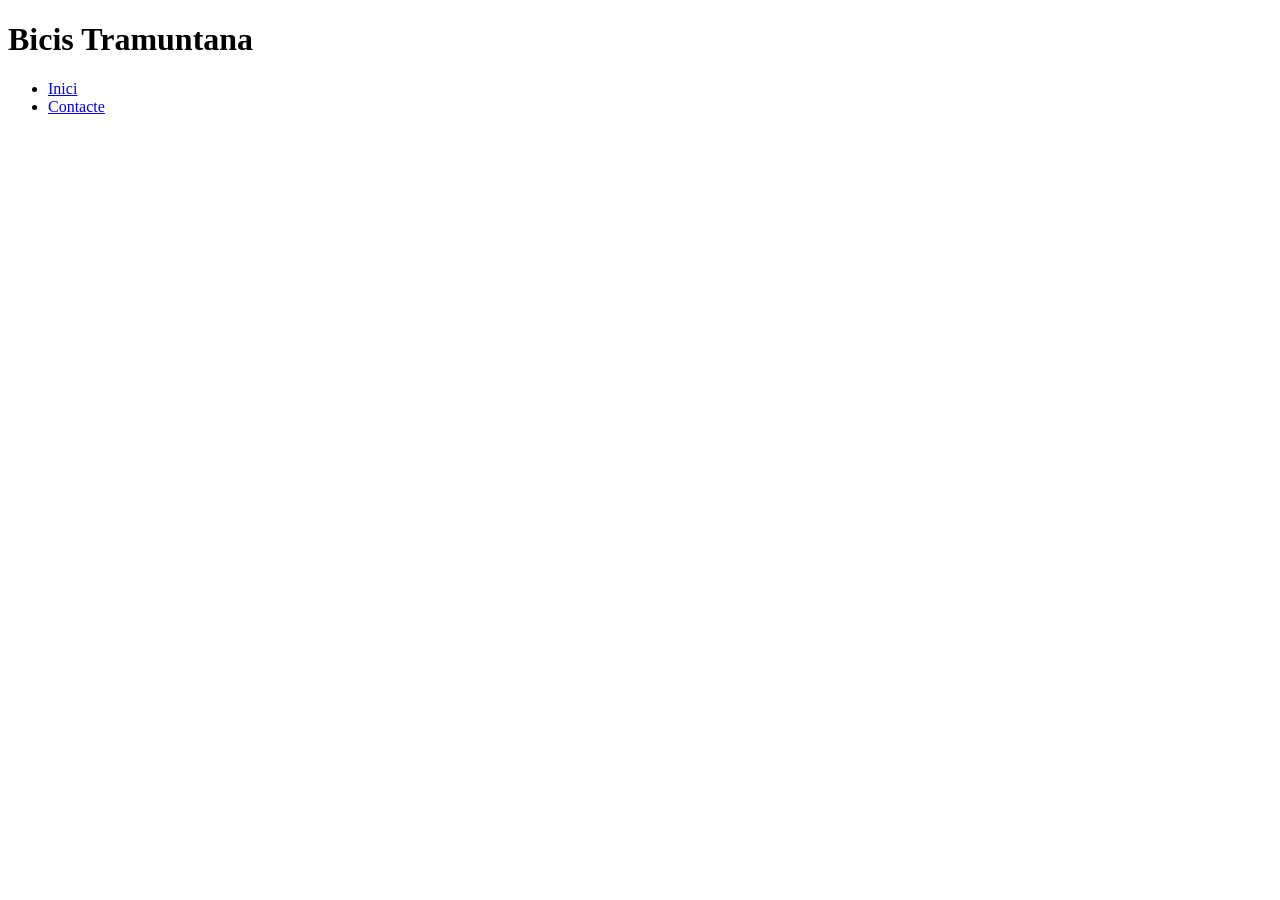
==== contacte.html @ 30a53eb7 "Exercici 2.1" ====
<!DOCTYPE html>
<html lang="ca">

<head>
    <meta charset="utf-8">
    <meta name="viewport" content="width=device-width, initial-scale=1">
    <title>Bicis Tramuntana</title>
</head>
<header>
    <h1>Bicis Tramuntana</h1>
    <nav>
        <ul>
            <li><a href="/index.html">Inici</a></li>
            <li><a href="/contacte.html">Contacte</a></li>
        </ul>
    </nav>
</header>

<main>

</main>

<footer>

</footer>

</html>
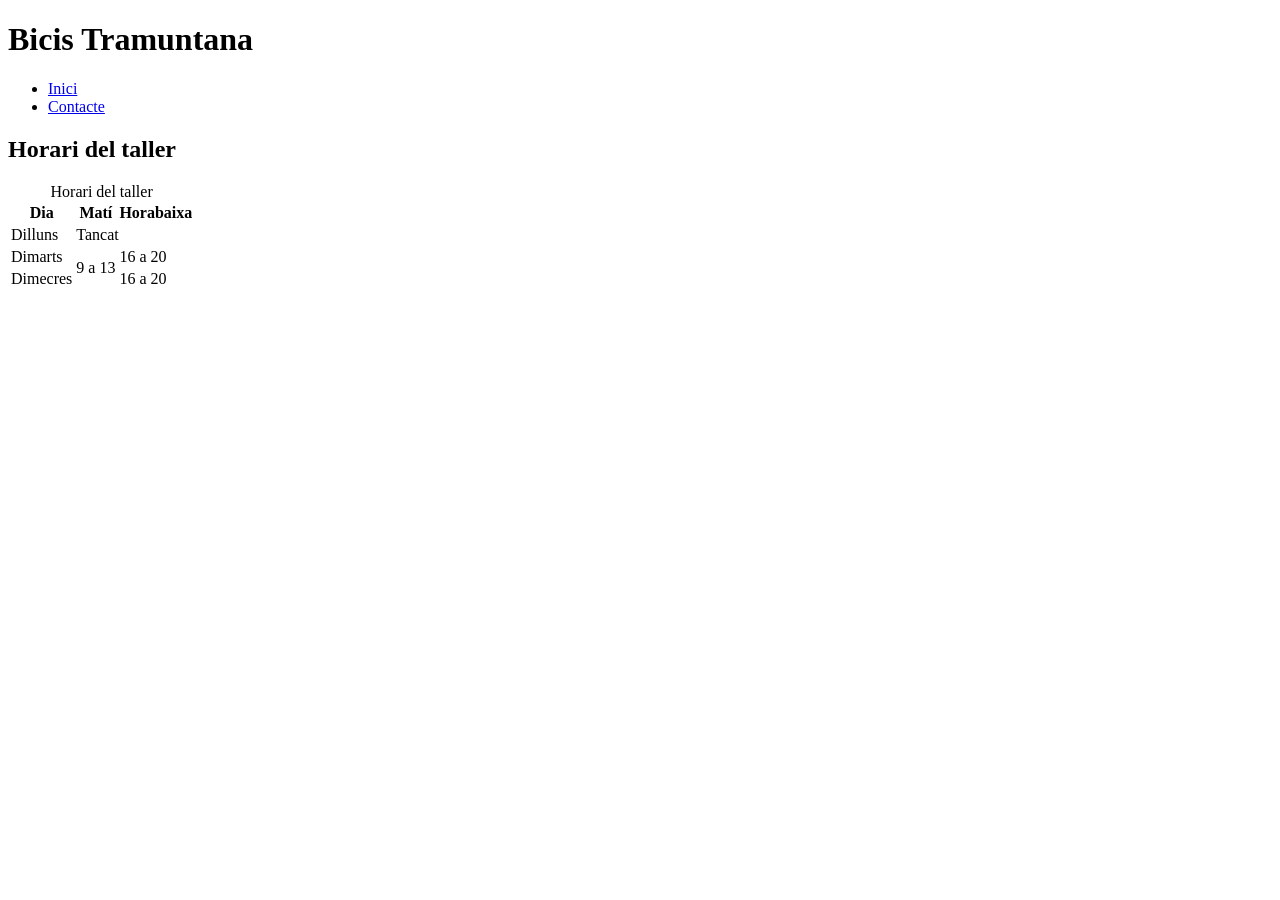
==== commit 8ea305eb: "Exercici 2.2" ====
--- a/contacte.html
+++ b/contacte.html
@@ -17,7 +17,28 @@
 </header>
 
 <main>
-
+    <h2>Horari del taller</h2>
+    <table>
+        <caption>Horari del taller</caption>
+        <tr>
+            <th>Dia</th>
+            <th>Matí</th>
+            <th>Horabaixa</th>
+        </tr>
+        <tr>
+            <td>Dilluns</td>
+            <td colspan="2">Tancat</td>
+        </tr>
+        <tr>
+            <td>Dimarts</td>
+            <td rowspan="2">9 a 13</td>
+            <td>16 a 20</td>
+        </tr>
+        <tr>
+            <td>Dimecres</td>
+            <td>16 a 20</td>
+        </tr>
+    </table>
 </main>
 
 <footer>
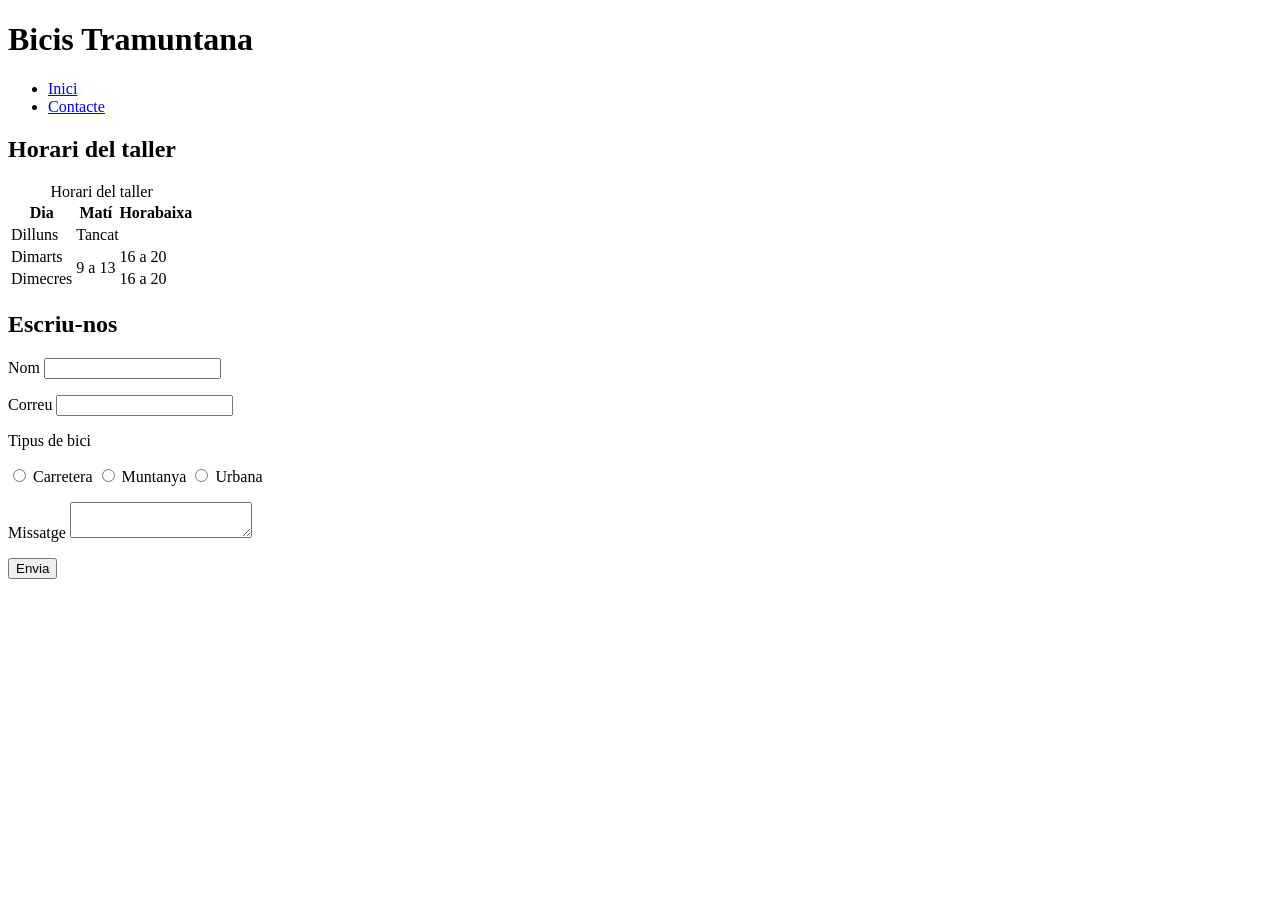
==== commit 56913809: "Exercici 2.3" ====
--- a/contacte.html
+++ b/contacte.html
@@ -39,6 +39,32 @@
             <td>16 a 20</td>
         </tr>
     </table>
+
+    <h2>Escriu-nos</h2>
+    <form action="contacte.php" method="post">
+        <p>
+            <label for="nom">Nom</label>
+            <input type="text" id="nom" name="nom" required>
+        </p>
+        <p>
+            <label for="correu">Correu</label>
+            <input type="email" id="correu" name="correu" required>
+        </p>
+        <p>Tipus de bici</p>
+        <p>
+            <input type="radio" id="carretera" name="bici" value="carretera">
+            <label for="carretera">Carretera</label>
+            <input type="radio" id="muntanya" name="bici" value="muntanya">
+            <label for="muntanya">Muntanya</label>
+            <input type="radio" id="urbana" name="bici" value="urbana">
+            <label for="urbana">Urbana</label>
+        </p>
+        <p>
+            <label for="missatge">Missatge</label>
+            <textarea id="missatge" name="missatge"></textarea>
+        </p>
+        <button type="submit">Envia</button>
+    </form>
 </main>
 
 <footer>
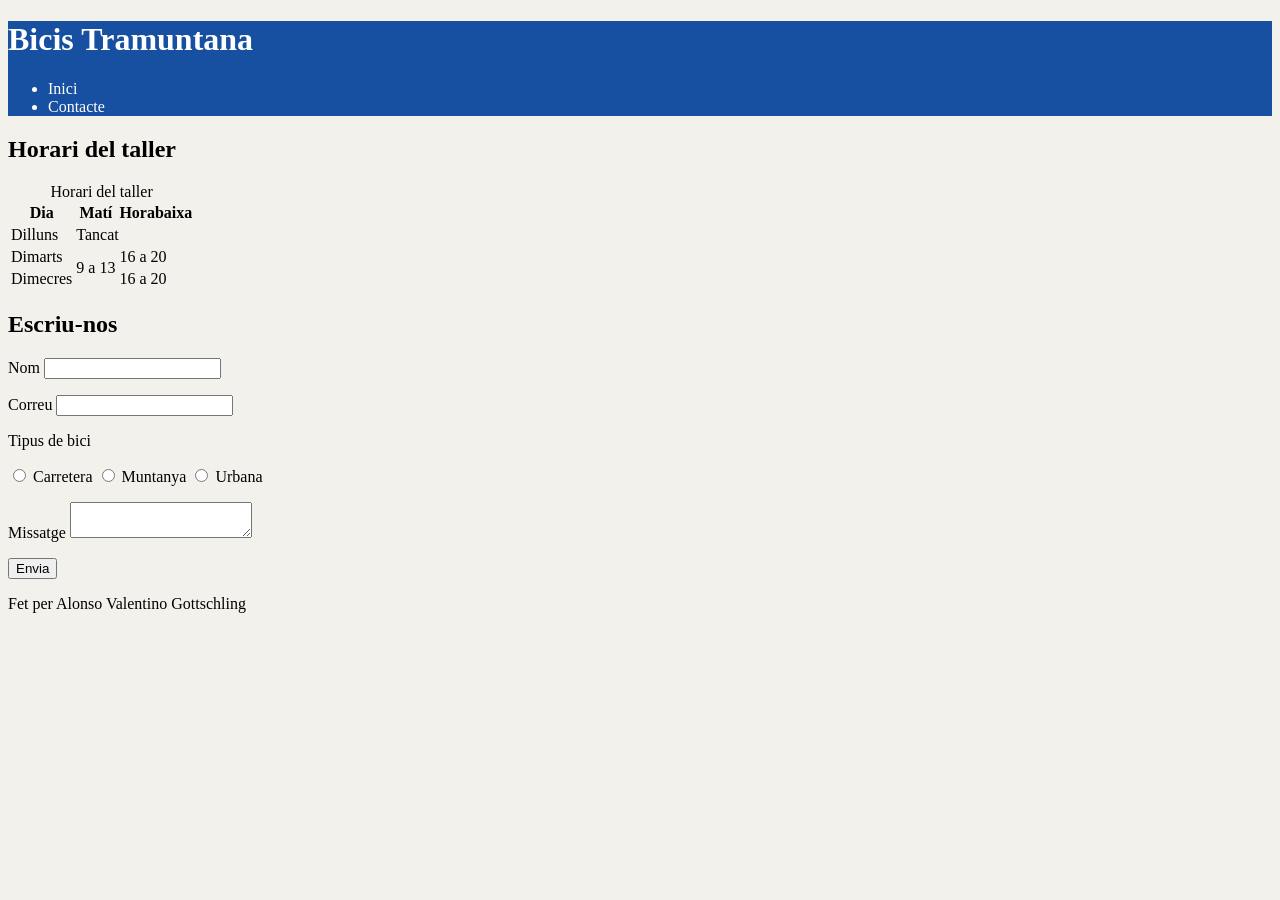
==== commit ddadfef8: "Ajustament" ====
--- a/contacte.html
+++ b/contacte.html
@@ -5,6 +5,7 @@
     <meta charset="utf-8">
     <meta name="viewport" content="width=device-width, initial-scale=1">
     <title>Bicis Tramuntana</title>
+    <link rel="stylesheet" href="/css/estils.css">
 </head>
 <header>
     <h1>Bicis Tramuntana</h1>
@@ -68,7 +69,7 @@
 </main>
 
 <footer>
-
+    <p>Fet per Alonso Valentino Gottschling</p>
 </footer>
 
 </html>
--- a/css/estils.css
+++ b/css/estils.css
@@ -0,0 +1,71 @@
+html {
+    box-sizing: border-box;
+    font-size: 62.5%;
+    /* 1rem = 10px */
+}
+
+*,
+*::before,
+*::after {
+    box-sizing: inherit;
+}
+
+body {
+    font-size: 1.6rem;
+    /* 16px */
+}
+
+:root {
+    --principal: #1750a1;
+    --fons: #f3f1ec;
+}
+
+body {
+    background-color: var(--fons);
+}
+
+header {
+    background-color: var(--principal);
+    color: white;
+}
+
+h1 {
+    font-size: 3.2rem;
+}
+
+/* 32px */
+h2 {
+    font-size: 2.4rem;
+}
+
+/* 24px */
+
+nav a {
+    color: white;
+    text-decoration: none;
+}
+
+article {
+    width: 400px;
+    padding: 20px;
+    border: 1px solid black;
+    margin-bottom: 20px;
+    position: relative;
+}
+
+.nou {
+    position: absolute;
+    /* el fill */
+    bottom: 15px;
+    left: 15px;
+    padding: 4px 10px;
+    background-color: #2e7d32;
+    color: white;
+    text-transform: uppercase;
+    border-radius: 6px;
+}
+
+article img {
+    width: 100%;
+    /* tan ampla com el contingut de l'article */
+}
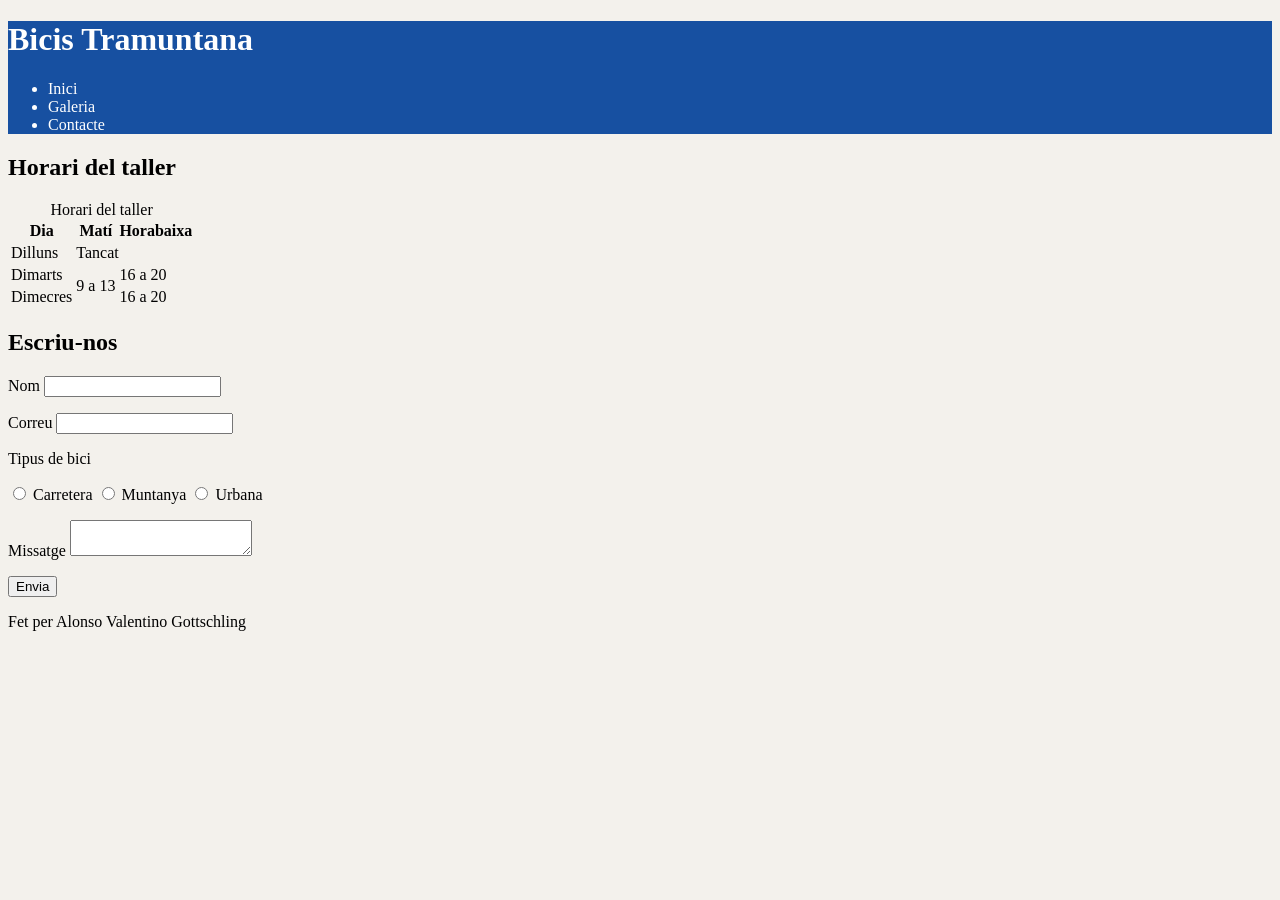
==== commit bdb6d176: "Començ de galeria.html" ====
--- a/contacte.html
+++ b/contacte.html
@@ -12,6 +12,7 @@
     <nav>
         <ul>
             <li><a href="/index.html">Inici</a></li>
+            <li><a href="/galeria.html">Galeria</a></li>
             <li><a href="/contacte.html">Contacte</a></li>
         </ul>
     </nav>
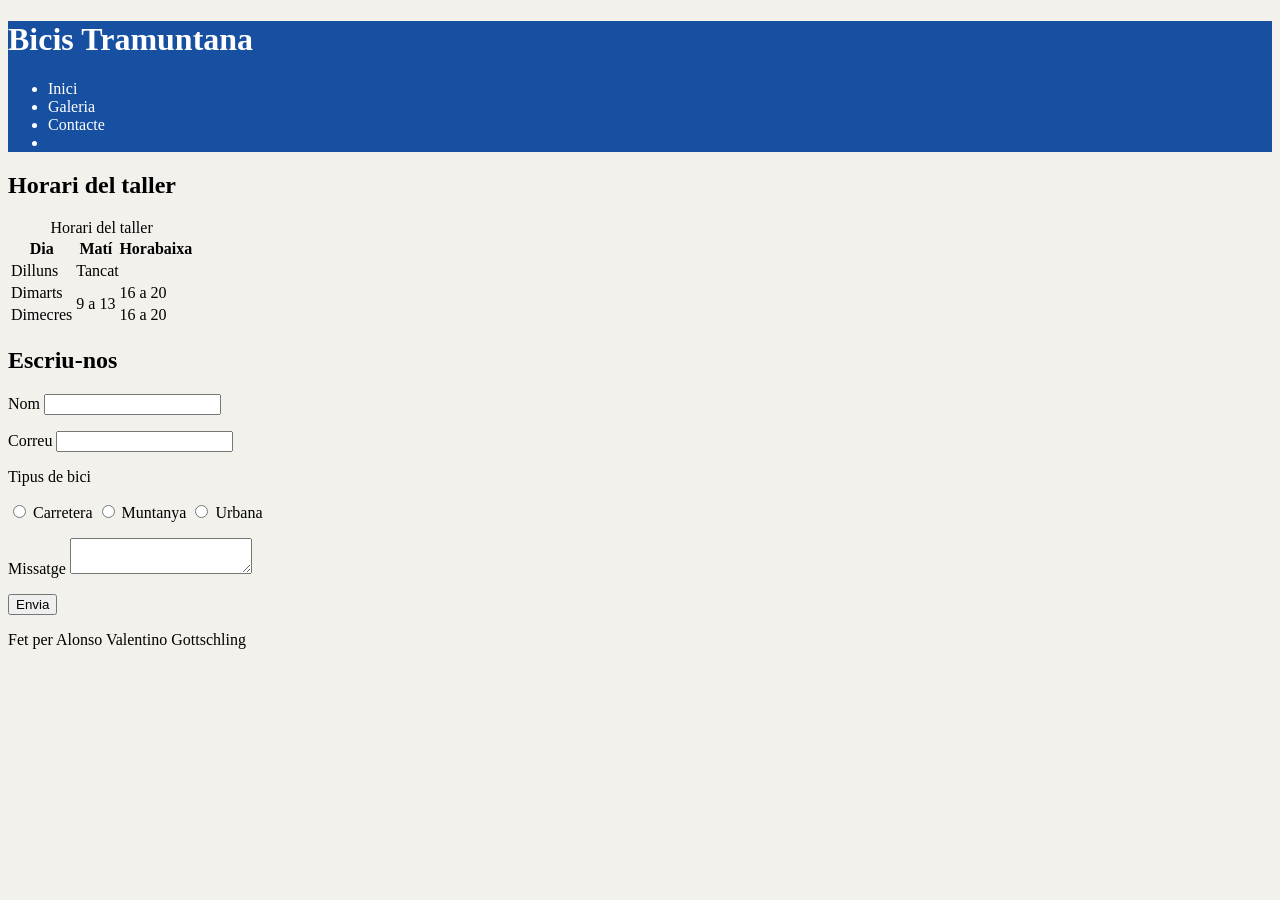
==== commit 0ae94332: "5_2: galeria amb flexbox" ====
--- a/contacte.html
+++ b/contacte.html
@@ -14,6 +14,7 @@
             <li><a href="/index.html">Inici</a></li>
             <li><a href="/galeria.html">Galeria</a></li>
             <li><a href="/contacte.html">Contacte</a></li>
+            <li><a href="/galeriaflex.html"></a></li>
         </ul>
     </nav>
 </header>
